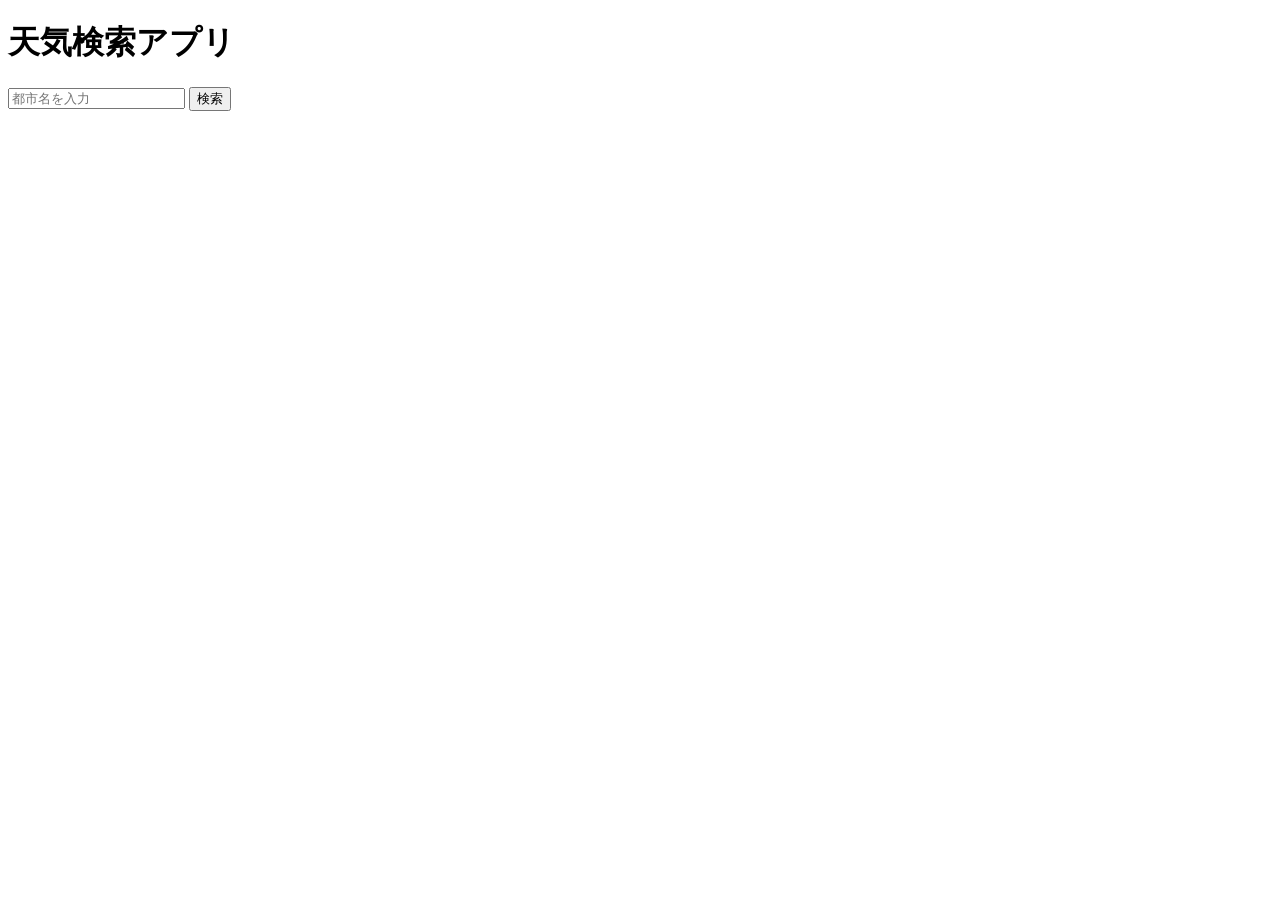
==== weather/index.html @ 794e49e6 "Create initial weather search app HTML structure" ====
<!DOCTYPE html>
<html lang="ja">

<head>
  <meta charset="UTF-8">
  <title>天気検索アプリ</title>
</head>

<body>
  <h1>天気検索アプリ</h1>

  <input id="city-input" type="text" placeholder="都市名を入力">

  <button id="search-button">検索</button>

  <div id="weather-result"></div>

  <script src="main.js"></script>
</body>

</html>
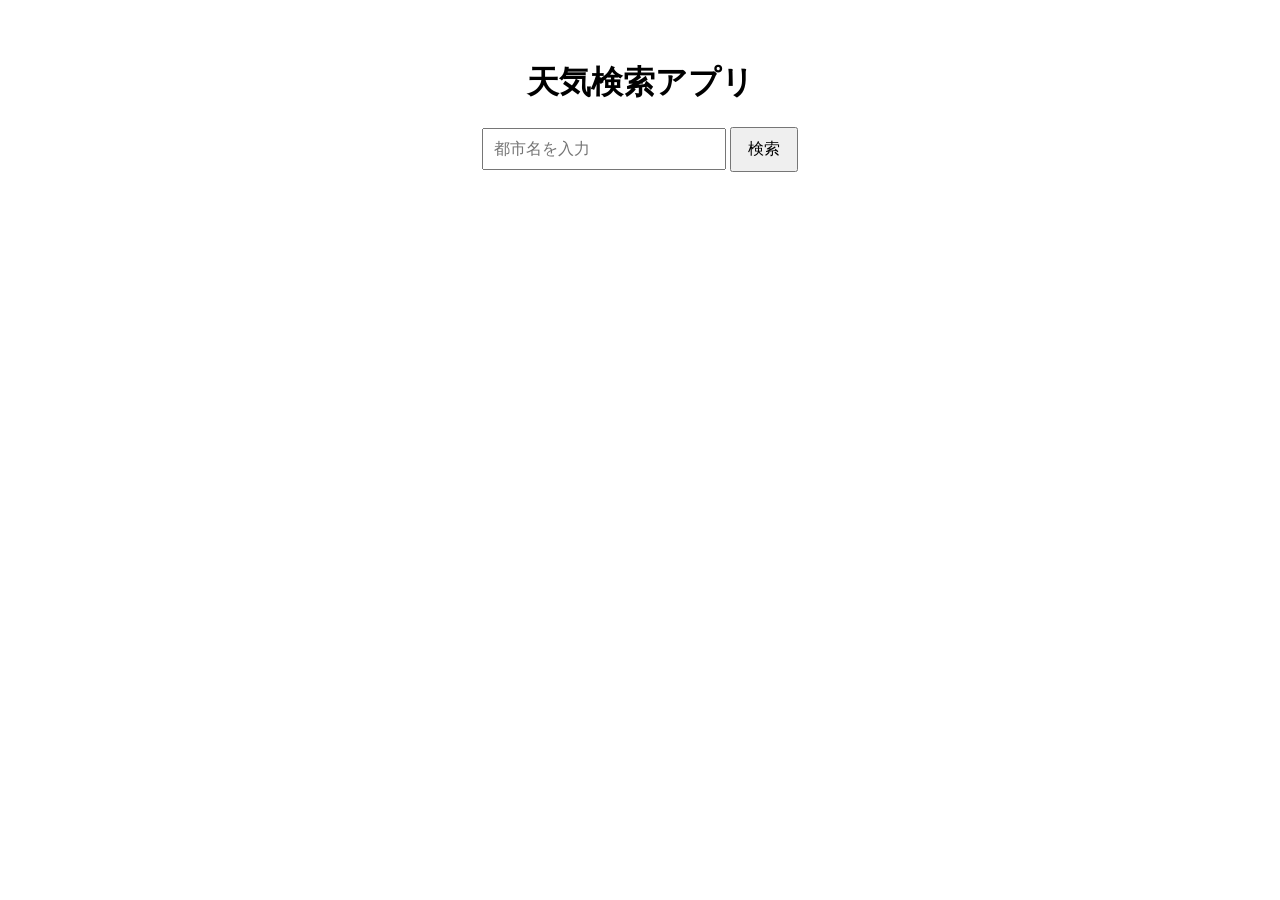
==== commit 809ca62d: "天気アプリのデザイン追加" ====
--- a/weather/index.html
+++ b/weather/index.html
@@ -4,6 +4,7 @@
 <head>
   <meta charset="UTF-8">
   <title>天気検索アプリ</title>
+  <link rel="stylesheet" href="style.css">
 </head>
 
 <body>
--- a/weather/style.css
+++ b/weather/style.css
@@ -0,0 +1,25 @@
+body{
+    font-family:Arial,sans-serif;
+    background: color #f4f7fb;
+    text-align:center;
+    margin:0;
+    padding:40px;
+}
+
+input{
+    padding:10px;
+    font-size:16px;
+    width:220px;
+}
+
+button{
+    padding:10px 16px;
+    font-size:16px;
+    cursor:pointer;
+}
+
+#weather-result{
+    margin-top:30px;
+    font-size:20px;
+    font-weight:bold;
+}
